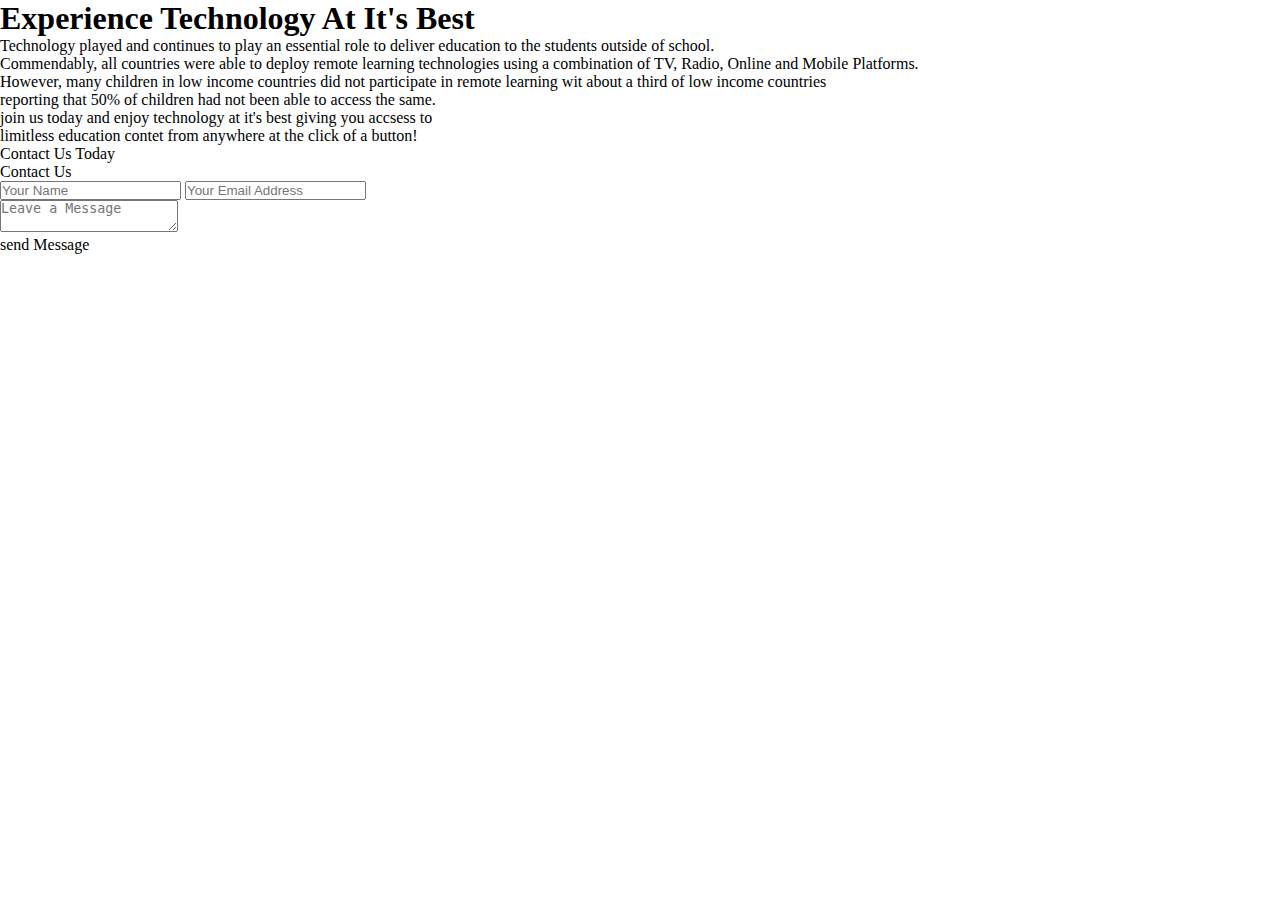
==== index.html @ 06876596 "initial commit" ====
<!DOCTYPE html>
<html lang="en">
<head>
    <meta charset="UTF-8">
    <meta http-equiv="X-UA-Compatible" content="IE=edge">
    <meta name="viewport" content="width=device-width, initial-scale=1.0">
    <link href="style.css" rel="stylesheet" type="text/css">
    <title>Document</title>
</head>
<body>
    <h1>Experience Technology At It's Best</h1>
    <div>
        <p>Technology played and continues to play an essential role to deliver education to the students outside of school. <br> 
            Commendably, all countries were able to deploy remote learning technologies using a combination of TV, Radio, Online and Mobile Platforms.<br> 
            However, many children in low income countries did not participate in remote learning wit about a third of low income countries <br> 
            reporting that 50% of children had not been able to access the same. <br> 
            join us today and enjoy technology at it's best giving you accsess to <br> 
            limitless education contet from anywhere at the click of a button! <br> 
            Contact Us Today 
        </p>
    </div>
    
    <div class="container">
        <p>Contact Us</p>
<div class="Log in">
    <input type="text" class="input" placeholder="Your Name">
    <input type="text" class="input" placeholder="Your Email Address">


</div>
    <div class="msg"> 
        <textarea class="area" placeholder="Leave a Message"></textarea>
    </div>
    <div class="btn"> send Message</div>
    </div>
    
</body>
</html>
---- style.css ----
* {
    margin: 0;
    padding: 0;

}

.navbar{
    width: 100%;
    height: 4em;
    background-color: pink;
    display: flex;
    justify-content: space-between;
    align-items: center;
}

.navbar h2{
    color: #fff;
    font-size: 3.5em;
    font-weight: 600;
    margin-left: 2em;
}

.navlist{
    width: 50%;
    display: flex;
    justify-content: end;
    
}

.navlist ul{
    list-style: none;
    display: inline-flex;
    margin-right: 4em;
}

.navlist li{
    margin-right: 30px;
    font-size: larger;

}

.navlist li a{
    text-decoration: none;
    color: #fff;
}

li a.active{
    color: red;
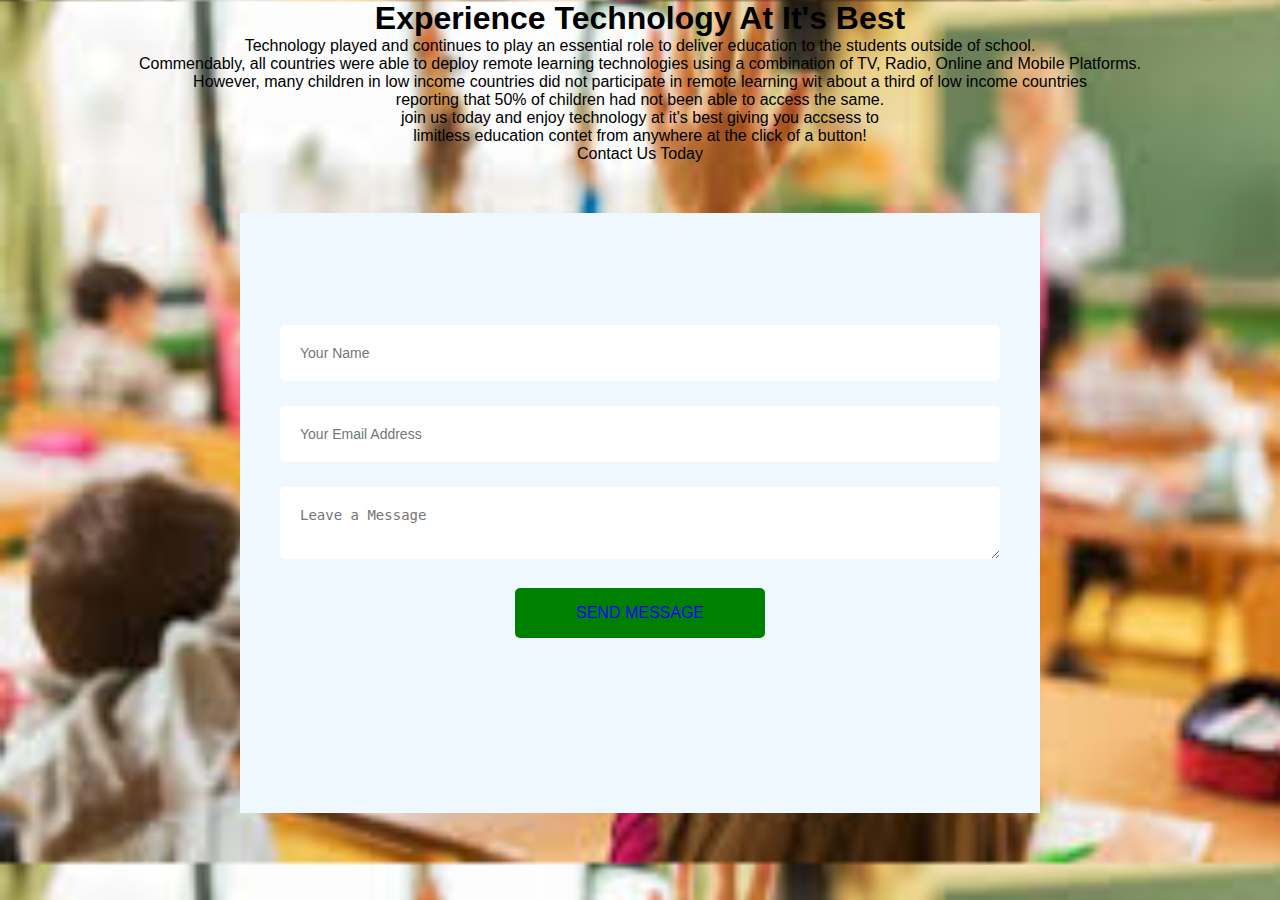
==== commit 4c92e94d: "added contacts section" ====
--- a/index.html
+++ b/index.html
@@ -21,7 +21,7 @@
     </div>
     
     <div class="container">
-        <p>Contact Us</p>
+        <p><b>Contac Us</b></p>
 <div class="Log in">
     <input type="text" class="input" placeholder="Your Name">
     <input type="text" class="input" placeholder="Your Email Address">
--- a/style.css
+++ b/style.css
@@ -1,49 +1,85 @@
-* {
+
+*{
     margin: 0;
     padding: 0;
 
 }
 
-.navbar{
-    width: 100%;
-    height: 4em;
-    background-color: pink;
-    display: flex;
-    justify-content: space-between;
-    align-items: center;
+h1 {text-align: center;
 }
 
-.navbar h2{
-    color: #fff;
-    font-size: 3.5em;
-    font-weight: 600;
-    margin-left: 2em;
+body{background: url(class.jpeg);
+background-size: cover;
+text-align: center;
+height: auto;
+font-family: sans-serif;
 }
 
-.navlist{
-    width: 50%;
-    display: flex;
-    justify-content: end;
-    
+.container{
+  width: 800px;
+  height: 600px;
+  background-color: aliceblue;
+  margin: 50px auto;
+  box-sizing: border-box;
+  padding: 40px;
+  box-shadow: 0 0 20px rgba(red, green, blue, alpha);  
 }
 
-.navlist ul{
-    list-style: none;
-    display: inline-flex;
-    margin-right: 4em;
+.container p{
+text-transform: uppercase;
+text-align: center;
+font-size: 45px;
+margin-bottom: 20px;
+color: aliceblue;
+letter-spacing: 1px;
 }
 
-.navlist li{
-    margin-right: 30px;
-    font-size: larger;
+.input, .msg .area{
+width: 100%;
+padding: 20px;
+box-sizing: border-box;
+margin-bottom: 25px;
+border: 2px salmon;
+font-size: 14px;
+border-radius: 5px;
+outline: none;
+transition: all 0.5s ease;
 
 }
 
-.navlist li a{
-    text-decoration: none;
-    color: #fff;
+.Login .input{
+
+    width: 48%;
+    float: left;
+    margin-right: 4%;
+
 }
 
-li a.active{
-    color: red;
+.Login .input:last-child{
 
+    height: 200px;
+}
+
+.btn{
+
+    width: 250px;
+    background-color: green;
+    height: 50px;
+    text-align: center;
+    line-height: 50px;
+    color: blue;
+    text-transform: uppercase;
+    margin: 0 auto;
+    cursor: pointer;
+    border-radius: 5px;
+}
+
+.input:focus,
+.msg .area:focus{
+
+    border: 2px salmon;
+}
+
+: ::-webkit-input-placeholder{
+    font-family: sans-serif;
+}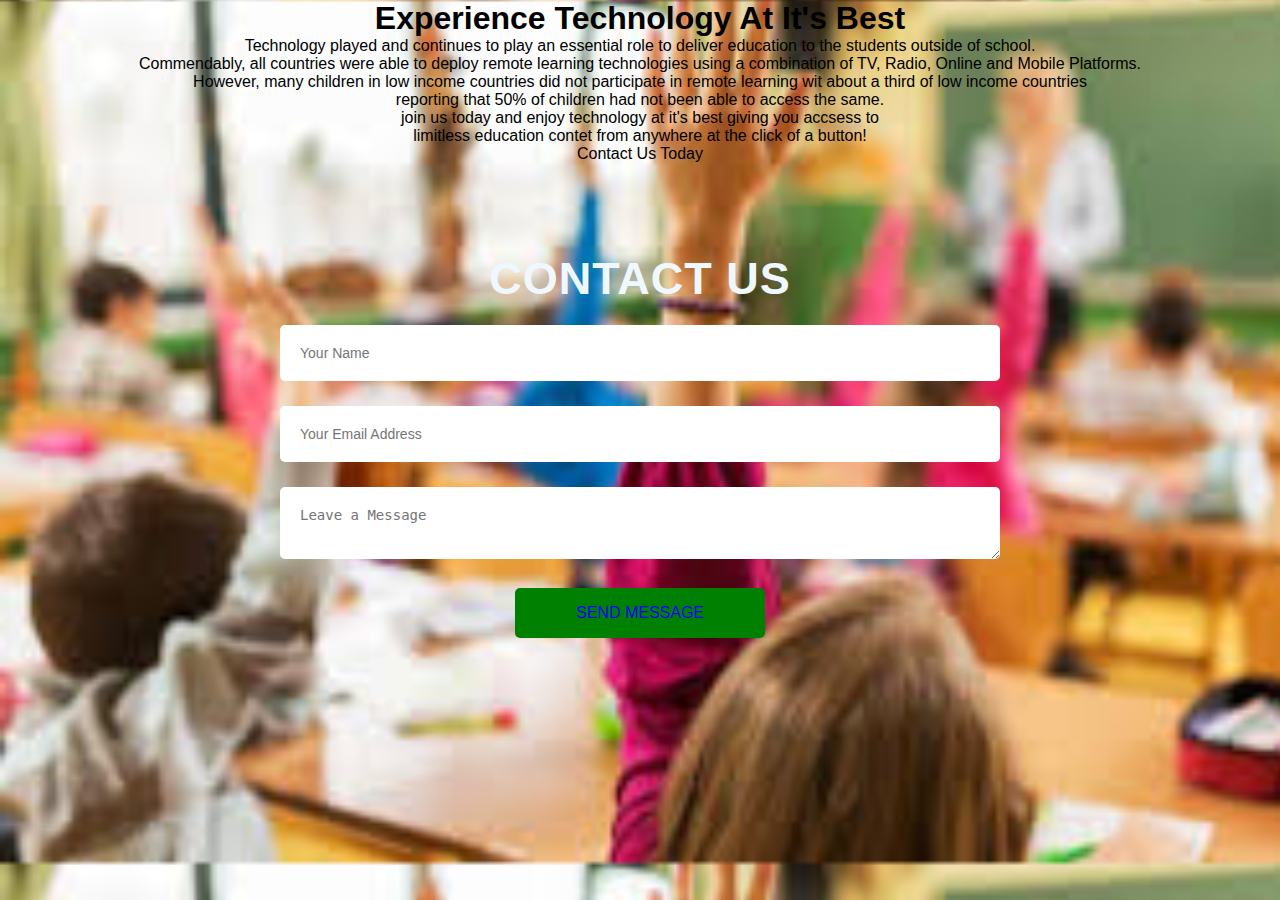
==== commit 58b94a03: "upadated contacts background" ====
--- a/index.html
+++ b/index.html
@@ -21,7 +21,7 @@
     </div>
     
     <div class="container">
-        <p><b>Contac Us</b></p>
+        <p><b>Contact Us</b></p>
 <div class="Log in">
     <input type="text" class="input" placeholder="Your Name">
     <input type="text" class="input" placeholder="Your Email Address">
--- a/style.css
+++ b/style.css
@@ -18,7 +18,7 @@
 .container{
   width: 800px;
   height: 600px;
-  background-color: aliceblue;
+  background-color: br;
   margin: 50px auto;
   box-sizing: border-box;
   padding: 40px;
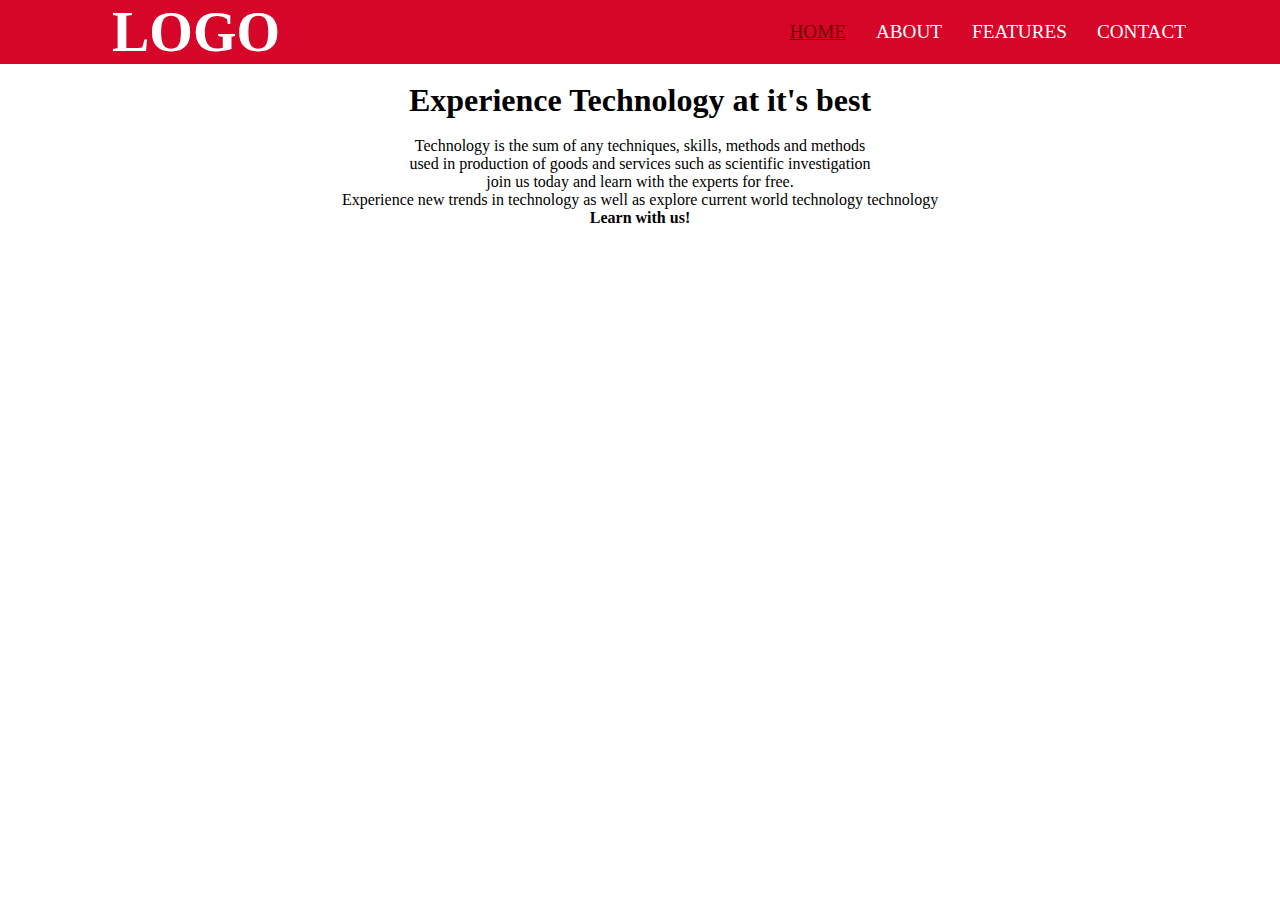
==== commit ffc241c1: "paragraph spacing" ====
--- a/index.html
+++ b/index.html
@@ -3,36 +3,49 @@
 <head>
     <meta charset="UTF-8">
     <meta http-equiv="X-UA-Compatible" content="IE=edge">
-    <meta name="viewport" content="width=device-width, initial-scale=1.0">
-    <link href="style.css" rel="stylesheet" type="text/css">
+    <meta name="viewport" content="width=>, initial-scale=1.0">
     <title>Document</title>
-</head>
+    <link rel="stylesheet" href="style.css">
+
+   <header>
+        <div class="navbar">
+            <h2>LOGO</h2>
+            <div class="navlist">
+                <ul>
+                    <li><a href="#" class="active"><u width="20em">HOME</u></a></li>
+                    <li><a href="#">ABOUT</a></li>
+                    <li><a href="#">FEATURES</a></li>
+                    <li><a href="#">CONTACT</a></li>
+                </ul>
+            </div>
+        </div>
+    </header>
 <body>
-    <h1>Experience Technology At It's Best</h1>
+    <div id=".paragraph">
+    <p>
+        <br>
+       <h1 style="text-align:center;" b=""> Experience Technology at it's best </b></h1>
+<br>
+        <title><h3>This is text for programming</h3></title>
+                    </p>
+    </div>
     <div>
-        <p>Technology played and continues to play an essential role to deliver education to the students outside of school. <br> 
-            Commendably, all countries were able to deploy remote learning technologies using a combination of TV, Radio, Online and Mobile Platforms.<br> 
-            However, many children in low income countries did not participate in remote learning wit about a third of low income countries <br> 
-            reporting that 50% of children had not been able to access the same. <br> 
-            join us today and enjoy technology at it's best giving you accsess to <br> 
-            limitless education contet from anywhere at the click of a button! <br> 
-            Contact Us Today 
+        <p style="text-align:center;">
+        Technology is the sum of any techniques, skills, methods and methods
+        <br>
+        used in production of goods and services such as scientific investigation
+        <br>
+        join us today and learn with the experts for free.
+        <br>
+        Experience new trends in technology as well as explore current world technology technology
+        <br>
+        <b>Learn with us!</b>
+
         </p>
     </div>
-    
-    <div class="container">
-        <p><b>Contact Us</b></p>
-<div class="Log in">
-    <input type="text" class="input" placeholder="Your Name">
-    <input type="text" class="input" placeholder="Your Email Address">
+</body>
 
-
-</div>
-    <div class="msg"> 
-        <textarea class="area" placeholder="Leave a Message"></textarea>
-    </div>
-    <div class="btn"> send Message</div>
-    </div>
     
 </body>
 </html>
+
--- a/style.css
+++ b/style.css
@@ -1,85 +1,49 @@
-
-*{
+* {
     margin: 0;
     padding: 0;
 
 }
 
-h1 {text-align: center;
+.navbar{
+    width: 100%;
+    height: 4em;
+    background-color: rgb(214, 6, 41);
+    display: flex;
+    justify-content: space-between;
+    align-items: center;
 }
 
-body{background: url(class.jpeg);
-background-size: cover;
-text-align: center;
-height: auto;
-font-family: sans-serif;
+.navbar h2{
+    color: #fff;
+    font-size: 3.5em;
+    font-weight: 600;
+    margin-left: 2em;
 }
 
-.container{
-  width: 800px;
-  height: 600px;
-  background-color: br;
-  margin: 50px auto;
-  box-sizing: border-box;
-  padding: 40px;
-  box-shadow: 0 0 20px rgba(red, green, blue, alpha);  
+.navlist{
+    width: 50%;
+    display: flex;
+    justify-content: end;
+    
 }
 
-.container p{
-text-transform: uppercase;
-text-align: center;
-font-size: 45px;
-margin-bottom: 20px;
-color: aliceblue;
-letter-spacing: 1px;
+.navlist ul{
+    list-style: none;
+    display: inline-flex;
+    margin-right: 4em;
 }
 
-.input, .msg .area{
-width: 100%;
-padding: 20px;
-box-sizing: border-box;
-margin-bottom: 25px;
-border: 2px salmon;
-font-size: 14px;
-border-radius: 5px;
-outline: none;
-transition: all 0.5s ease;
+.navlist li{
+    margin-right: 30px;
+    font-size: larger;
 
 }
 
-.Login .input{
-
-    width: 48%;
-    float: left;
-    margin-right: 4%;
-
+.navlist li a{
+    text-decoration: none;
+    color: #fff;
 }
 
-.Login .input:last-child{
-
-    height: 200px;
-}
-
-.btn{
-
-    width: 250px;
-    background-color: green;
-    height: 50px;
-    text-align: center;
-    line-height: 50px;
-    color: blue;
-    text-transform: uppercase;
-    margin: 0 auto;
-    cursor: pointer;
-    border-radius: 5px;
-}
-
-.input:focus,
-.msg .area:focus{
-
-    border: 2px salmon;
-}
-
-: ::-webkit-input-placeholder{
-    font-family: sans-serif;
-}+li a.active{
+    color: rgb(114, 3, 3);
+    text-size-adjust: 20em;
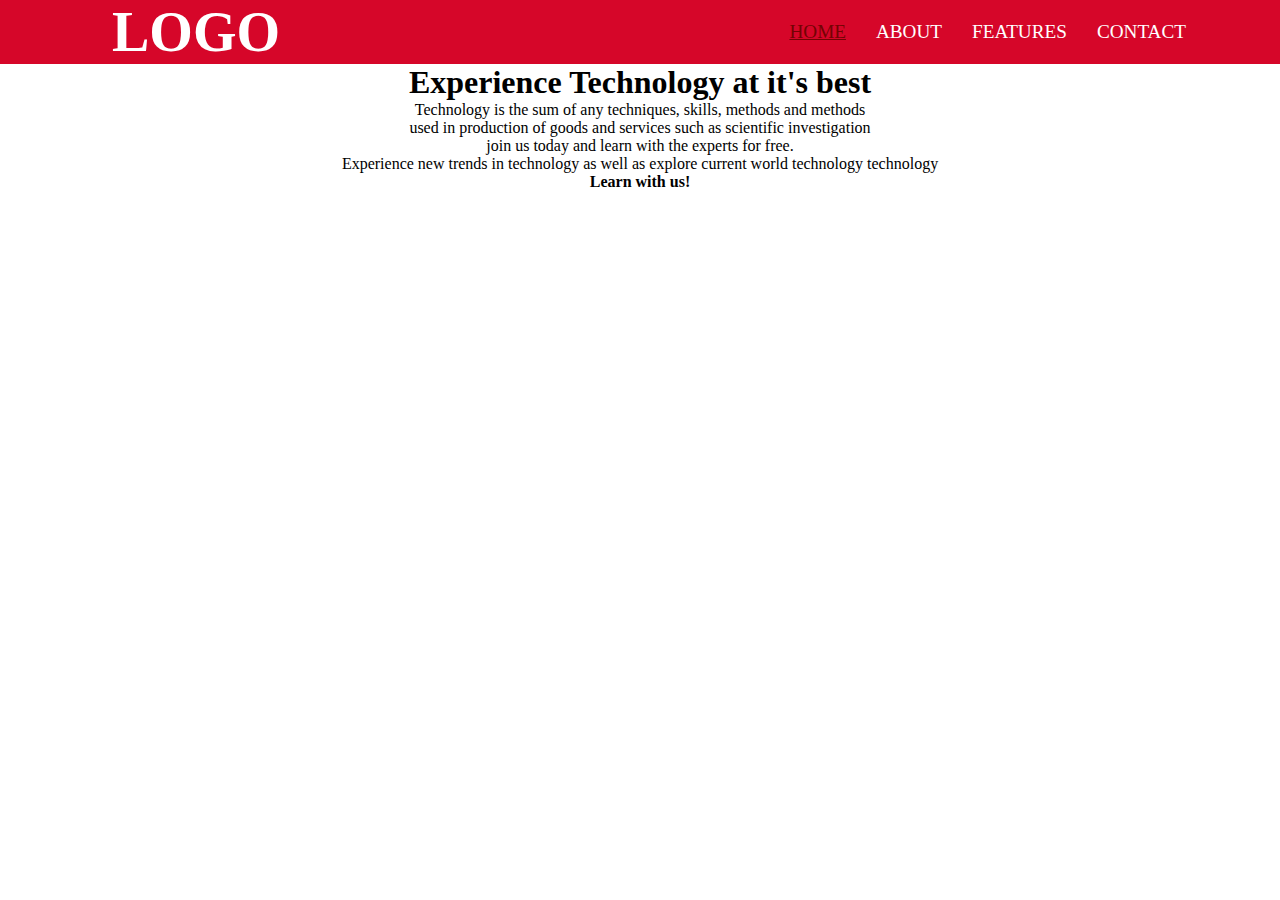
==== commit b2986933: "Merge pull request #7 from elyee/Develop" ====
--- a/index.html
+++ b/index.html
@@ -23,9 +23,7 @@
 <body>
     <div id=".paragraph">
     <p>
-        <br>
        <h1 style="text-align:center;" b=""> Experience Technology at it's best </b></h1>
-<br>
         <title><h3>This is text for programming</h3></title>
                     </p>
     </div>
--- a/style.css
+++ b/style.css
@@ -47,3 +47,4 @@
 li a.active{
     color: rgb(114, 3, 3);
     text-size-adjust: 20em;
+
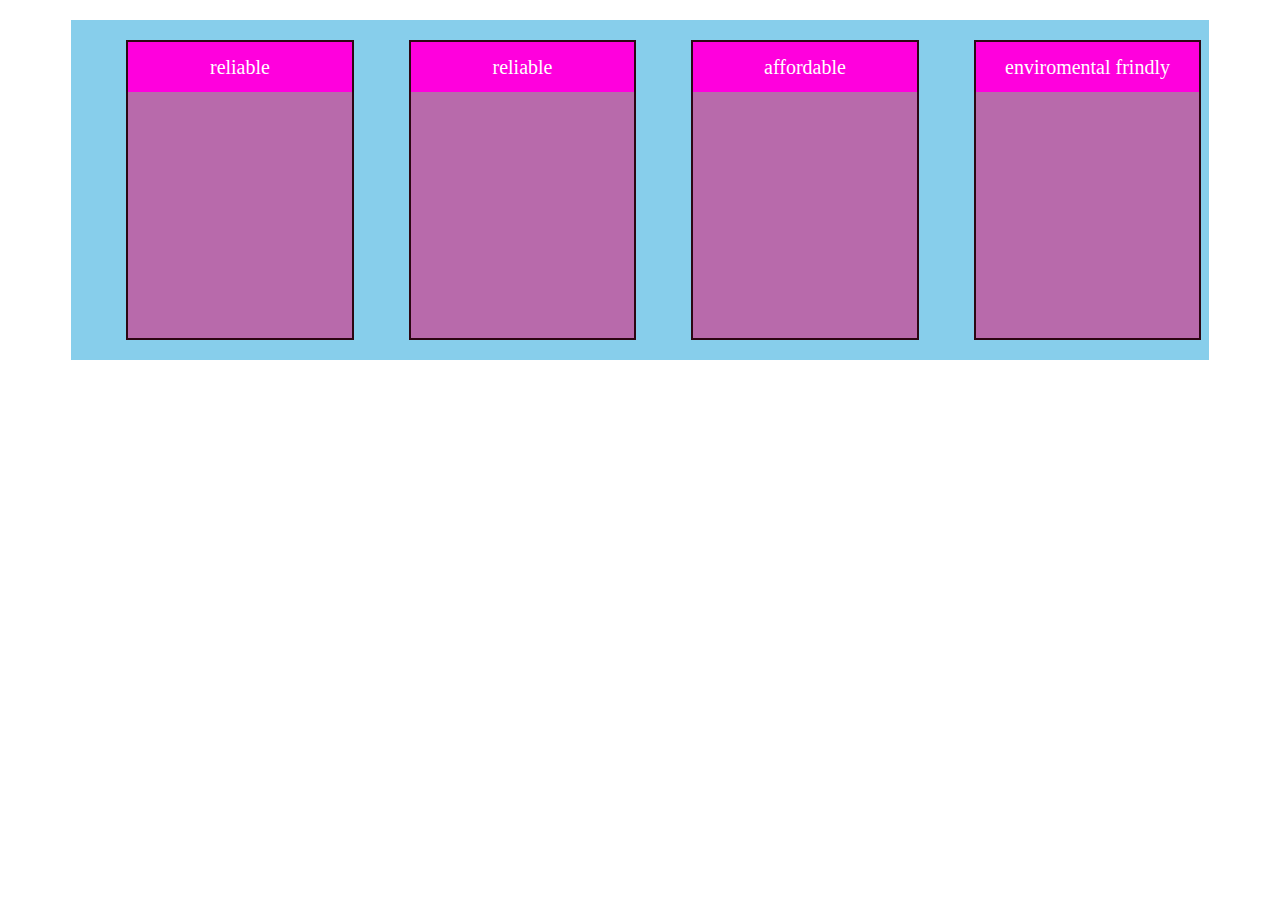
==== commit fb604216: "index and css files" ====
--- a/index.html
+++ b/index.html
@@ -3,47 +3,22 @@
 <head>
     <meta charset="UTF-8">
     <meta http-equiv="X-UA-Compatible" content="IE=edge">
-    <meta name="viewport" content="width=>, initial-scale=1.0">
+    <meta name="viewport" content="width=device-width, initial-scale=1.0">
     <title>Document</title>
     <link rel="stylesheet" href="style.css">
-
-   <header>
-        <div class="navbar">
-            <h2>LOGO</h2>
-            <div class="navlist">
-                <ul>
-                    <li><a href="#" class="active"><u width="20em">HOME</u></a></li>
-                    <li><a href="#">ABOUT</a></li>
-                    <li><a href="#">FEATURES</a></li>
-                    <li><a href="#">CONTACT</a></li>
-                </ul>
-            </div>
-        </div>
-    </header>
+</head>
 <body>
-    <div id=".paragraph">
-    <p>
-       <h1 style="text-align:center;" b=""> Experience Technology at it's best </b></h1>
-        <title><h3>This is text for programming</h3></title>
-                    </p>
-    </div>
-    <div>
-        <p style="text-align:center;">
-        Technology is the sum of any techniques, skills, methods and methods
-        <br>
-        used in production of goods and services such as scientific investigation
-        <br>
-        join us today and learn with the experts for free.
-        <br>
-        Experience new trends in technology as well as explore current world technology technology
-        <br>
-        <b>Learn with us!</b>
-
-        </p>
+    <div class="container">
+        <ul>
+            <li> <div class="bottom"> reliable </div> </li>
+            <li> <div class="bottom"> reliable </div> </li>
+            <li> <div class="bottom">affordable</div> </li>
+            <li> <div class="bottom"> enviromental frindly</div> </li>
+             
+           
+            
+        </ul>
     </div>
 </body>
-
-    
-</body>
 </html>
-
+      --- a/style.css
+++ b/style.css
@@ -1,50 +1,40 @@
-* {
-    margin: 0;
-    padding: 0;
-
+ 
+.container{
+    width: 90%;
+    margin: auto;
+    overflow: hidden;
+    background: skyblue;
+    margin-top: 20px;
 }
 
-.navbar{
-    width: 100%;
-    height: 4em;
-    background-color: rgb(214, 6, 41);
-    display: flex;
-    justify-content: space-between;
-    align-items: center;
+.container ul{
+    padding: 0px;
+    margin: 0px;
 }
 
-.navbar h2{
-    color: #fff;
-    font-size: 3.5em;
-    font-weight: 600;
-    margin-left: 2em;
+
+.container ul li{
+    float:left;
+    list-style: none;
+    width:20%;
+    height:300px;
+    background: rgb(184, 106, 171);
+    margin :20px 0px 20px 55px; 
+    border:2px solid rgb(43, 6, 18);
+    box-sizing: border-box;
+}
+.container ul li:hover{
+    opacity: 0.8;
 }
 
-.navlist{
-    width: 50%;
-    display: flex;
-    justify-content: end;
+.container ul li .bottom{
+    width: 100%;
+    height:50px;
+    line-height: 50px;
+    background: rgb(255, 0, 221);    
+    text-align: center;
+    color:white;
+    font-size: 20px;
+   
+}
     
-}
-
-.navlist ul{
-    list-style: none;
-    display: inline-flex;
-    margin-right: 4em;
-}
-
-.navlist li{
-    margin-right: 30px;
-    font-size: larger;
-
-}
-
-.navlist li a{
-    text-decoration: none;
-    color: #fff;
-}
-
-li a.active{
-    color: rgb(114, 3, 3);
-    text-size-adjust: 20em;
-
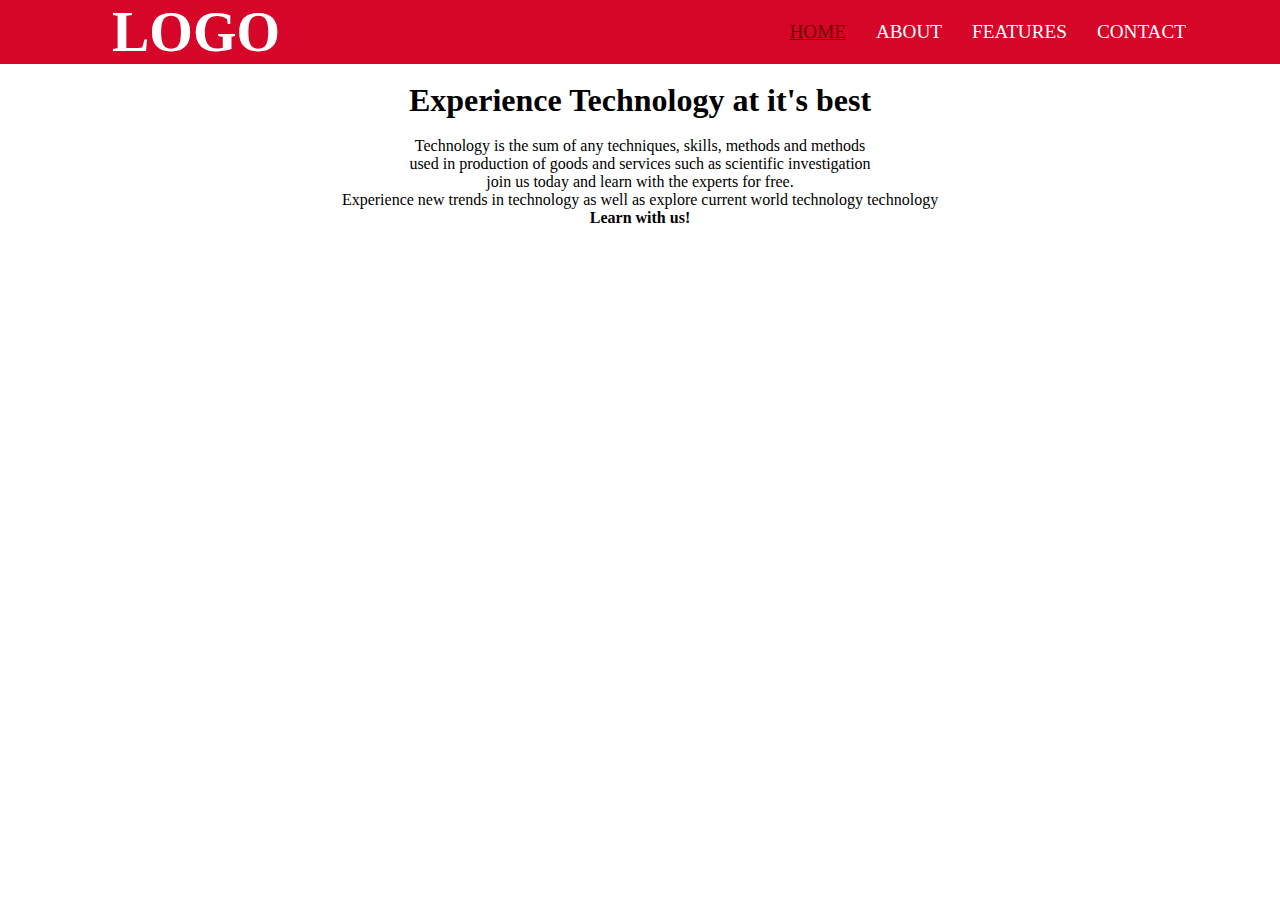
==== commit a2cb5b63: "Merge pull request #9 from tyron20/2.0" ====
--- a/index.html
+++ b/index.html
@@ -3,22 +3,49 @@
 <head>
     <meta charset="UTF-8">
     <meta http-equiv="X-UA-Compatible" content="IE=edge">
-    <meta name="viewport" content="width=device-width, initial-scale=1.0">
+    <meta name="viewport" content="width=>, initial-scale=1.0">
     <title>Document</title>
     <link rel="stylesheet" href="style.css">
-</head>
+
+   <header>
+        <div class="navbar">
+            <h2>LOGO</h2>
+            <div class="navlist">
+                <ul>
+                    <li><a href="#" class="active"><u width="20em">HOME</u></a></li>
+                    <li><a href="#">ABOUT</a></li>
+                    <li><a href="#">FEATURES</a></li>
+                    <li><a href="#">CONTACT</a></li>
+                </ul>
+            </div>
+        </div>
+    </header>
 <body>
-    <div class="container">
-        <ul>
-            <li> <div class="bottom"> reliable </div> </li>
-            <li> <div class="bottom"> reliable </div> </li>
-            <li> <div class="bottom">affordable</div> </li>
-            <li> <div class="bottom"> enviromental frindly</div> </li>
-             
-           
-            
-        </ul>
+    <div id=".paragraph">
+    <p>
+        <br>
+       <h1 style="text-align:center;" b=""> Experience Technology at it's best </b></h1>
+<br>
+        <title><h3>This is text for programming</h3></title>
+                    </p>
+    </div>
+    <div>
+        <p style="text-align:center;">
+        Technology is the sum of any techniques, skills, methods and methods
+        <br>
+        used in production of goods and services such as scientific investigation
+        <br>
+        join us today and learn with the experts for free.
+        <br>
+        Experience new trends in technology as well as explore current world technology technology
+        <br>
+        <b>Learn with us!</b>
+
+        </p>
     </div>
 </body>
+
+    
+</body>
 </html>
-      +
--- a/style.css
+++ b/style.css
@@ -1,40 +1,49 @@
- 
-.container{
-    width: 90%;
-    margin: auto;
-    overflow: hidden;
-    background: skyblue;
-    margin-top: 20px;
+* {
+    margin: 0;
+    padding: 0;
+
 }
 
-.container ul{
-    padding: 0px;
-    margin: 0px;
+.navbar{
+    width: 100%;
+    height: 4em;
+    background-color: rgb(214, 6, 41);
+    display: flex;
+    justify-content: space-between;
+    align-items: center;
 }
 
-
-.container ul li{
-    float:left;
-    list-style: none;
-    width:20%;
-    height:300px;
-    background: rgb(184, 106, 171);
-    margin :20px 0px 20px 55px; 
-    border:2px solid rgb(43, 6, 18);
-    box-sizing: border-box;
-}
-.container ul li:hover{
-    opacity: 0.8;
+.navbar h2{
+    color: #fff;
+    font-size: 3.5em;
+    font-weight: 600;
+    margin-left: 2em;
 }
 
-.container ul li .bottom{
-    width: 100%;
-    height:50px;
-    line-height: 50px;
-    background: rgb(255, 0, 221);    
-    text-align: center;
-    color:white;
-    font-size: 20px;
-   
+.navlist{
+    width: 50%;
+    display: flex;
+    justify-content: end;
+    
 }
-    
+
+.navlist ul{
+    list-style: none;
+    display: inline-flex;
+    margin-right: 4em;
+}
+
+.navlist li{
+    margin-right: 30px;
+    font-size: larger;
+
+}
+
+.navlist li a{
+    text-decoration: none;
+    color: #fff;
+}
+
+li a.active{
+    color: rgb(114, 3, 3);
+    text-size-adjust: 20em;
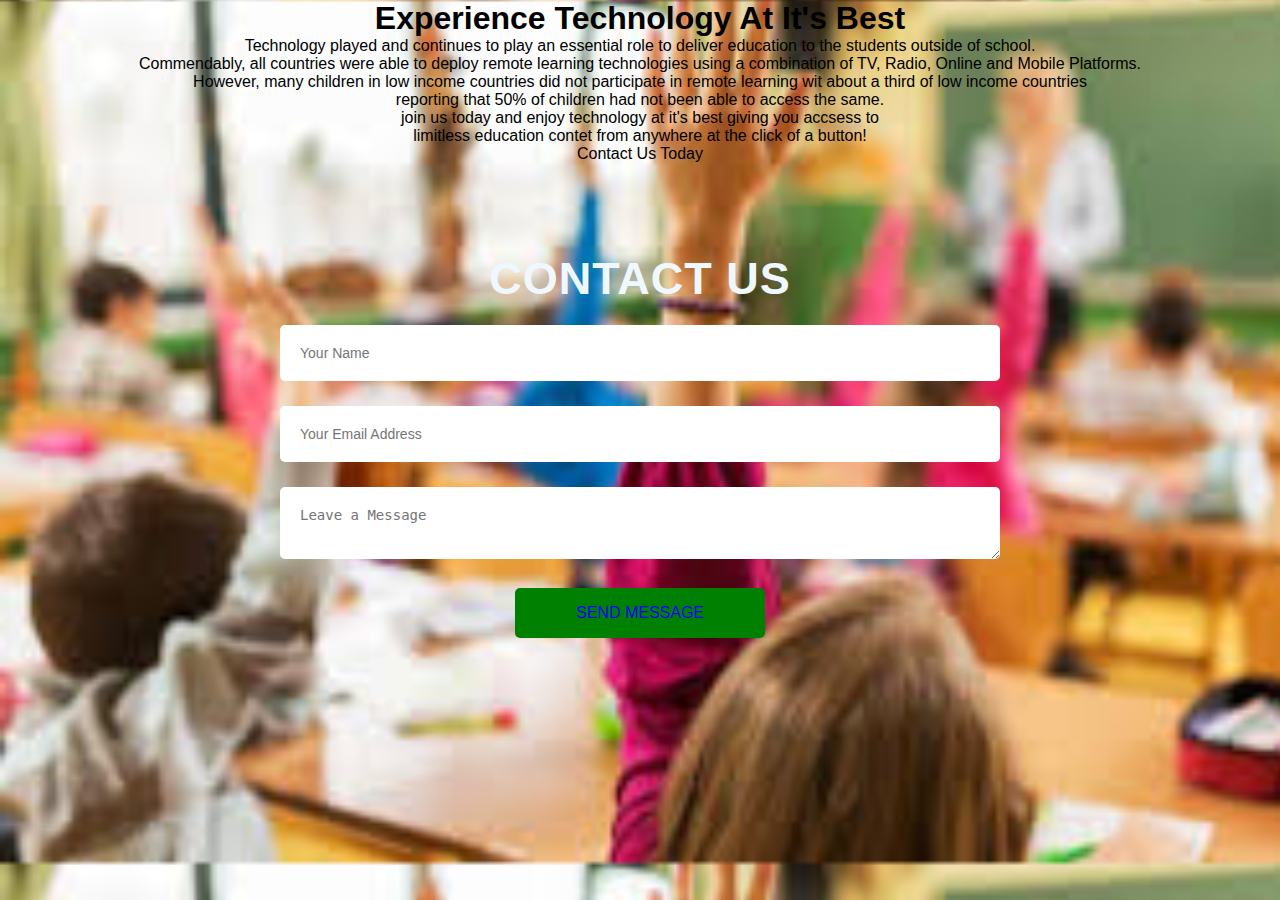
==== commit c2868b55: "Merge 58b94a03f49a73a0d5f1a15aa7eb2cd1087439a4 into a2cb5b63b9285edf7a9b79d1cdb5e09254fb6fb0" ====
--- a/index.html
+++ b/index.html
@@ -3,49 +3,36 @@
 <head>
     <meta charset="UTF-8">
     <meta http-equiv="X-UA-Compatible" content="IE=edge">
-    <meta name="viewport" content="width=>, initial-scale=1.0">
+    <meta name="viewport" content="width=device-width, initial-scale=1.0">
+    <link href="style.css" rel="stylesheet" type="text/css">
     <title>Document</title>
-    <link rel="stylesheet" href="style.css">
-
-   <header>
-        <div class="navbar">
-            <h2>LOGO</h2>
-            <div class="navlist">
-                <ul>
-                    <li><a href="#" class="active"><u width="20em">HOME</u></a></li>
-                    <li><a href="#">ABOUT</a></li>
-                    <li><a href="#">FEATURES</a></li>
-                    <li><a href="#">CONTACT</a></li>
-                </ul>
-            </div>
-        </div>
-    </header>
+</head>
 <body>
-    <div id=".paragraph">
-    <p>
-        <br>
-       <h1 style="text-align:center;" b=""> Experience Technology at it's best </b></h1>
-<br>
-        <title><h3>This is text for programming</h3></title>
-                    </p>
-    </div>
+    <h1>Experience Technology At It's Best</h1>
     <div>
-        <p style="text-align:center;">
-        Technology is the sum of any techniques, skills, methods and methods
-        <br>
-        used in production of goods and services such as scientific investigation
-        <br>
-        join us today and learn with the experts for free.
-        <br>
-        Experience new trends in technology as well as explore current world technology technology
-        <br>
-        <b>Learn with us!</b>
-
+        <p>Technology played and continues to play an essential role to deliver education to the students outside of school. <br> 
+            Commendably, all countries were able to deploy remote learning technologies using a combination of TV, Radio, Online and Mobile Platforms.<br> 
+            However, many children in low income countries did not participate in remote learning wit about a third of low income countries <br> 
+            reporting that 50% of children had not been able to access the same. <br> 
+            join us today and enjoy technology at it's best giving you accsess to <br> 
+            limitless education contet from anywhere at the click of a button! <br> 
+            Contact Us Today 
         </p>
     </div>
-</body>
+    
+    <div class="container">
+        <p><b>Contact Us</b></p>
+<div class="Log in">
+    <input type="text" class="input" placeholder="Your Name">
+    <input type="text" class="input" placeholder="Your Email Address">
 
+
+</div>
+    <div class="msg"> 
+        <textarea class="area" placeholder="Leave a Message"></textarea>
+    </div>
+    <div class="btn"> send Message</div>
+    </div>
     
 </body>
 </html>
-
--- a/style.css
+++ b/style.css
@@ -1,49 +1,85 @@
-* {
+
+*{
     margin: 0;
     padding: 0;
 
 }
 
-.navbar{
-    width: 100%;
-    height: 4em;
-    background-color: rgb(214, 6, 41);
-    display: flex;
-    justify-content: space-between;
-    align-items: center;
+h1 {text-align: center;
 }
 
-.navbar h2{
-    color: #fff;
-    font-size: 3.5em;
-    font-weight: 600;
-    margin-left: 2em;
+body{background: url(class.jpeg);
+background-size: cover;
+text-align: center;
+height: auto;
+font-family: sans-serif;
 }
 
-.navlist{
-    width: 50%;
-    display: flex;
-    justify-content: end;
-    
+.container{
+  width: 800px;
+  height: 600px;
+  background-color: br;
+  margin: 50px auto;
+  box-sizing: border-box;
+  padding: 40px;
+  box-shadow: 0 0 20px rgba(red, green, blue, alpha);  
 }
 
-.navlist ul{
-    list-style: none;
-    display: inline-flex;
-    margin-right: 4em;
+.container p{
+text-transform: uppercase;
+text-align: center;
+font-size: 45px;
+margin-bottom: 20px;
+color: aliceblue;
+letter-spacing: 1px;
 }
 
-.navlist li{
-    margin-right: 30px;
-    font-size: larger;
+.input, .msg .area{
+width: 100%;
+padding: 20px;
+box-sizing: border-box;
+margin-bottom: 25px;
+border: 2px salmon;
+font-size: 14px;
+border-radius: 5px;
+outline: none;
+transition: all 0.5s ease;
 
 }
 
-.navlist li a{
-    text-decoration: none;
-    color: #fff;
+.Login .input{
+
+    width: 48%;
+    float: left;
+    margin-right: 4%;
+
 }
 
-li a.active{
-    color: rgb(114, 3, 3);
-    text-size-adjust: 20em;
+.Login .input:last-child{
+
+    height: 200px;
+}
+
+.btn{
+
+    width: 250px;
+    background-color: green;
+    height: 50px;
+    text-align: center;
+    line-height: 50px;
+    color: blue;
+    text-transform: uppercase;
+    margin: 0 auto;
+    cursor: pointer;
+    border-radius: 5px;
+}
+
+.input:focus,
+.msg .area:focus{
+
+    border: 2px salmon;
+}
+
+: ::-webkit-input-placeholder{
+    font-family: sans-serif;
+}